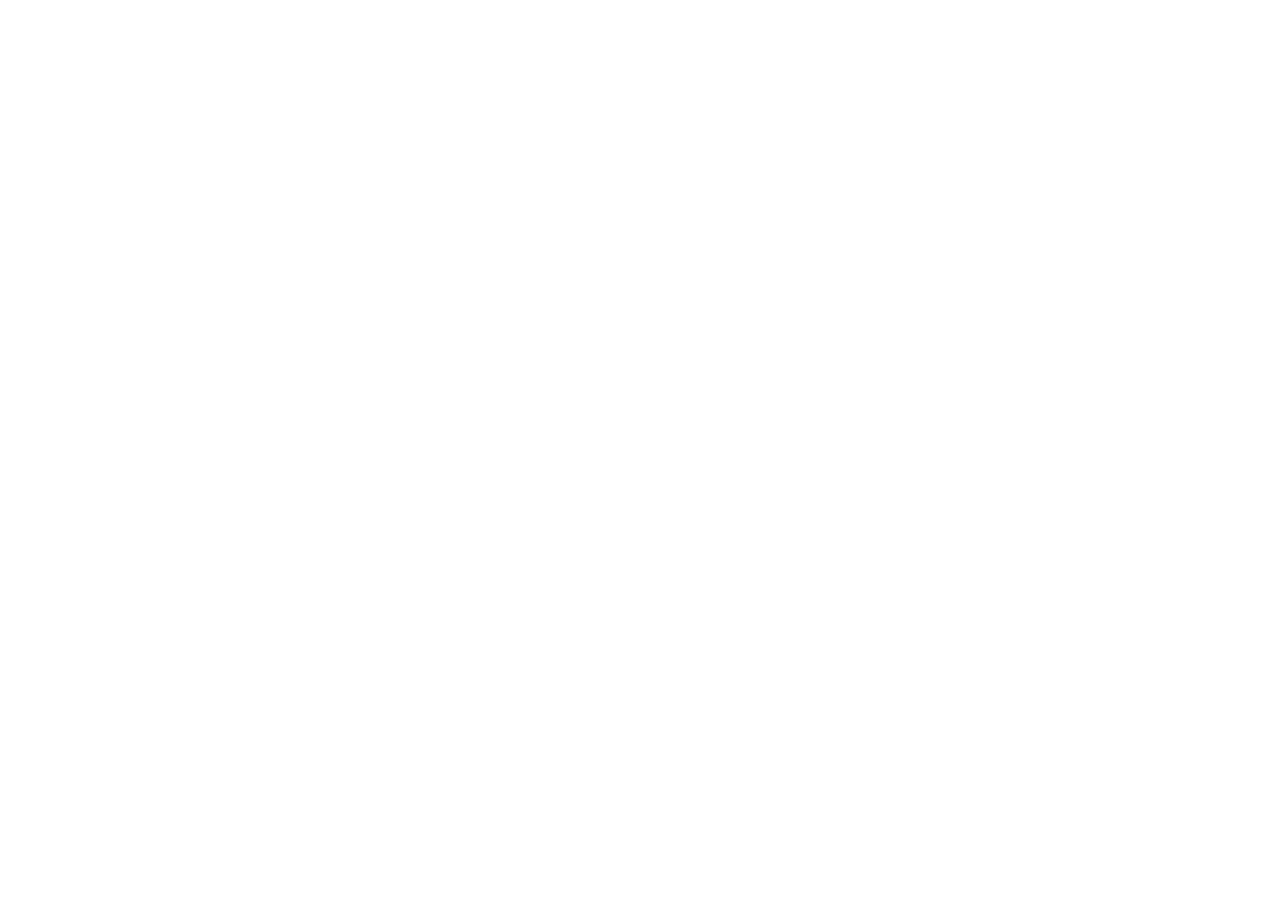
==== examples/index.html @ 61fdeb27 "created README" ====
<!DOCTYPE>
<html>
  <head>

    <script src="../main.js"></script>
  </head>
  <body>
    
    <script>
      hold.add('e', 1000, () => {
        console.log('pressed e');
      })

      hold.add('d', 1000, () => {
        console.log('pressed d');
      })
    </script>
  </body>
</html>
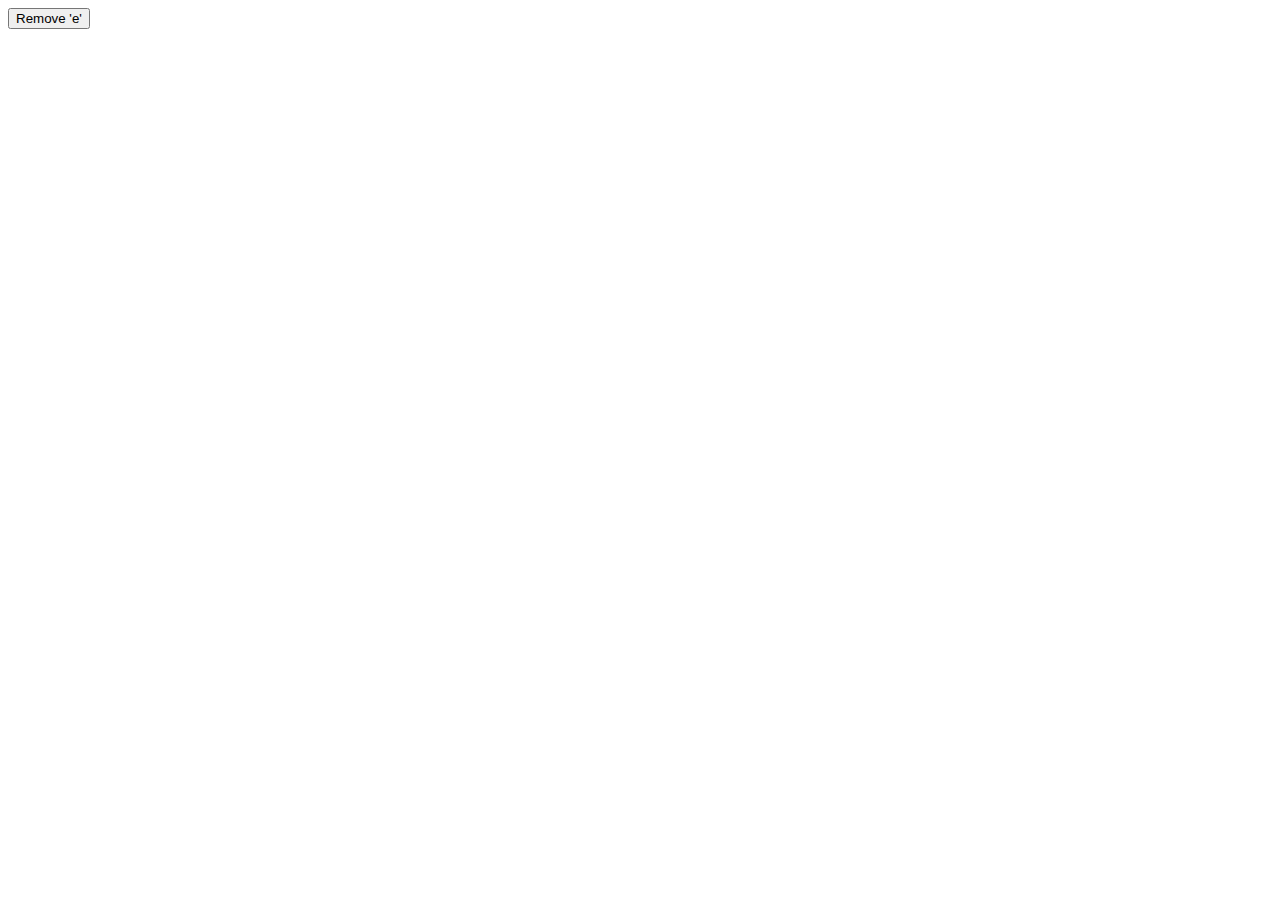
==== commit 22830bc5: "finished remove" ====
--- a/examples/index.html
+++ b/examples/index.html
@@ -5,6 +5,7 @@
     <script src="../main.js"></script>
   </head>
   <body>
+    <button onclick="removeE()">Remove 'e'</button>
     
     <script>
       hold.add('e', 1000, () => {
@@ -14,6 +15,11 @@
       hold.add('d', 1000, () => {
         console.log('pressed d');
       })
+
+      function removeE() {
+        hold.remove('e');
+      }
+
     </script>
   </body>
 </html>
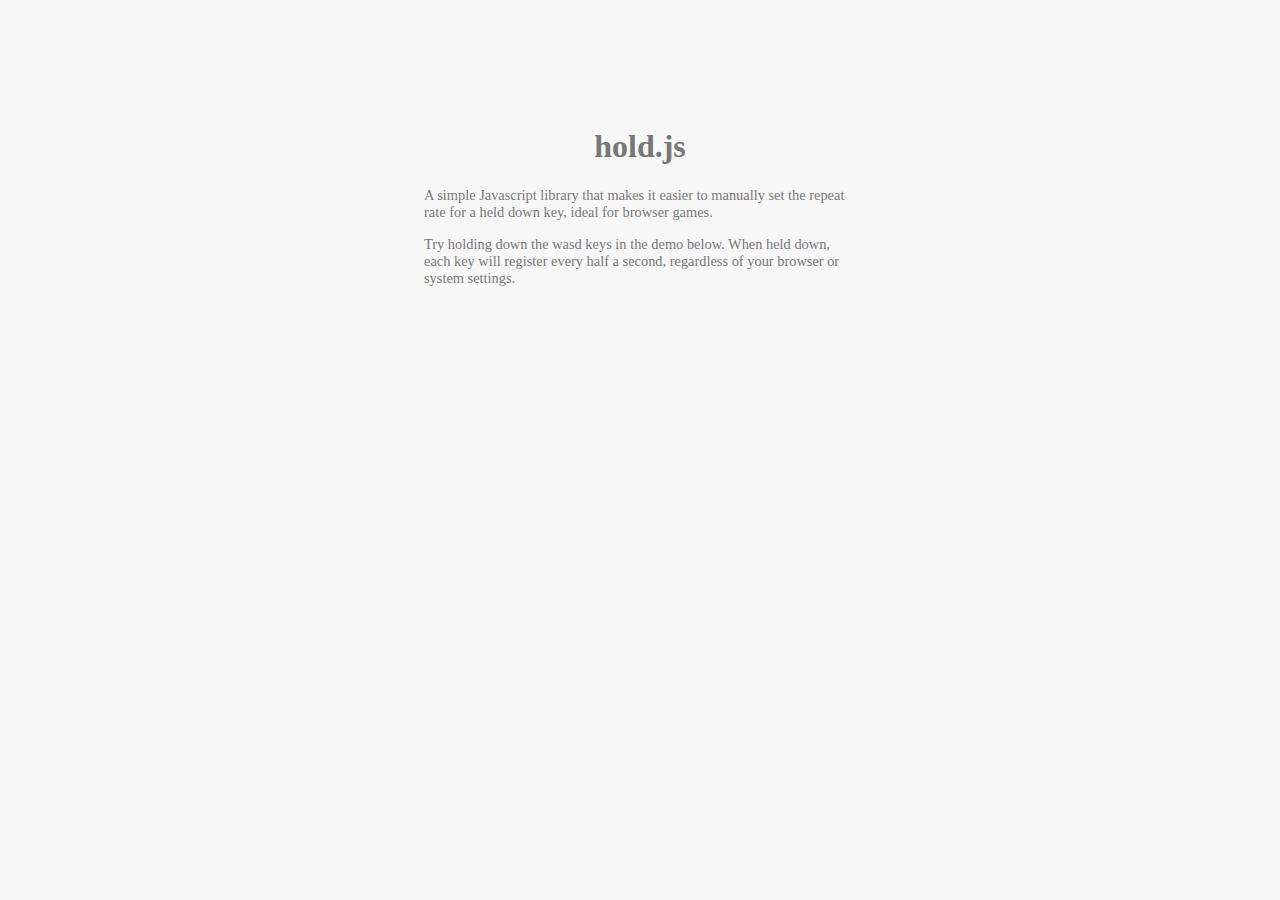
==== commit 1a0fa10a: "initialized website" ====
--- a/examples/index.html
+++ b/examples/index.html
@@ -2,24 +2,26 @@
 <html>
   <head>
 
+    <link rel="stylesheet" href="index.css">
     <script src="../main.js"></script>
+    <script src="index.js"></script>
   </head>
   <body>
-    <button onclick="removeE()">Remove 'e'</button>
+
+    <div class="main">
+      <div class="header">hold.js</div>
+      <div class="caption">
+        <p>
+          A simple Javascript library that makes it easier to manually set the repeat rate
+          for a held down key, ideal for browser games.  
+        </p>
+        <p>
+          Try holding down the wasd keys in the demo below. When held down, each key will 
+          register every half a second, regardless of your browser or system settings.
+        </p>
+      </div>
+    </div>
     
-    <script>
-      hold.add('e', 1000, () => {
-        console.log('pressed e');
-      })
 
-      hold.add('d', 1000, () => {
-        console.log('pressed d');
-      })
-
-      function removeE() {
-        hold.remove('e');
-      }
-
-    </script>
   </body>
 </html>
--- a/examples/index.css
+++ b/examples/index.css
@@ -0,0 +1,24 @@
+body {
+  margin: 0;
+  background-color: #f7f7f7;
+  font-family: avenir next;
+  color:#777;
+}
+
+.main {
+  display: flex;
+  flex-direction: column;
+  align-items: center;
+  margin-top: 8rem;
+}
+
+.header {
+  font-weight: 700;
+  font-size: 2rem;
+  margin-bottom: .5rem;
+}
+
+.caption {
+  font-size: .9rem;
+  width: 27rem;
+}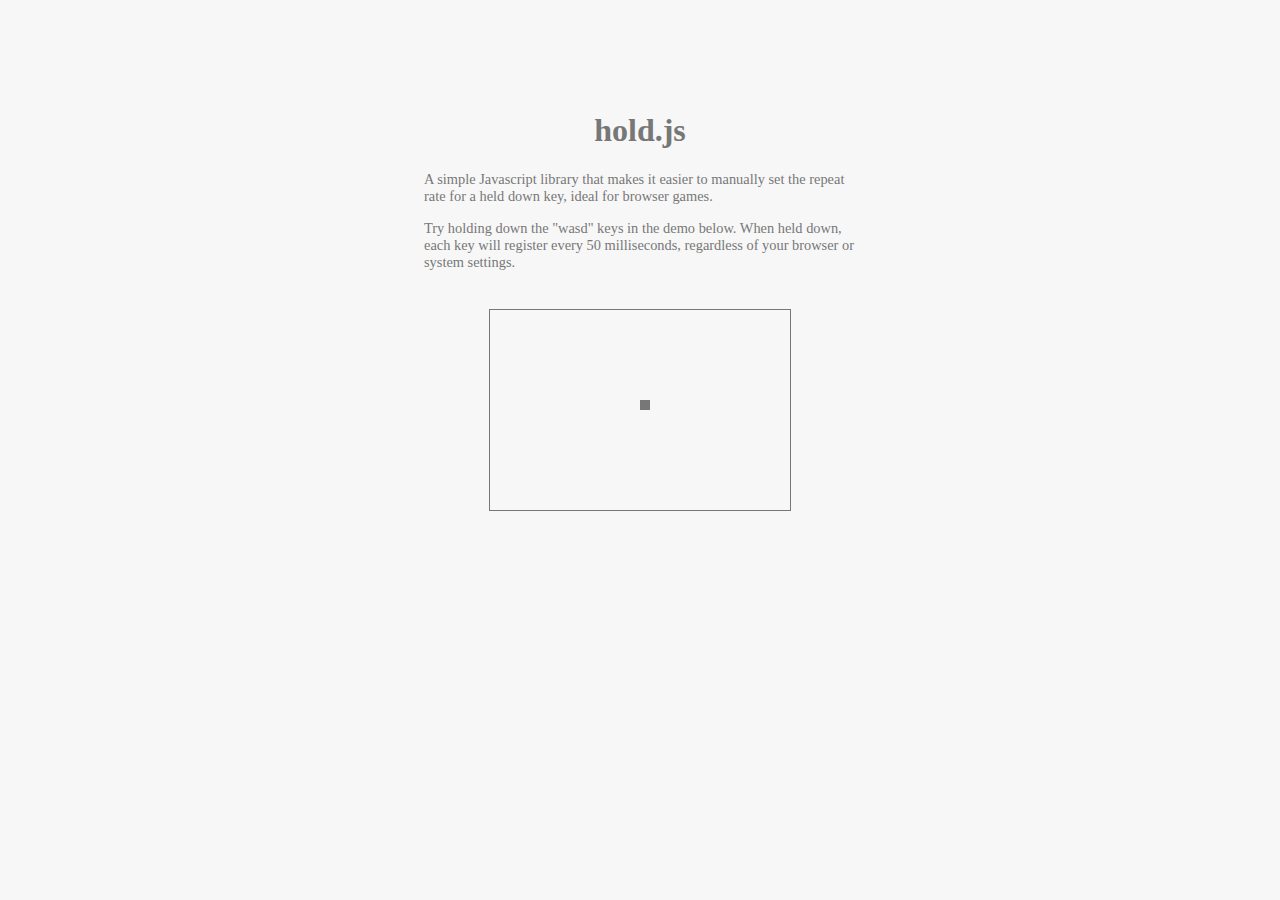
==== commit 4cab5d2e: "finished simple website" ====
--- a/examples/index.html
+++ b/examples/index.html
@@ -4,7 +4,6 @@
 
     <link rel="stylesheet" href="index.css">
     <script src="../main.js"></script>
-    <script src="index.js"></script>
   </head>
   <body>
 
@@ -16,12 +15,14 @@
           for a held down key, ideal for browser games.  
         </p>
         <p>
-          Try holding down the wasd keys in the demo below. When held down, each key will 
-          register every half a second, regardless of your browser or system settings.
+          Try holding down the "wasd" keys in the demo below. When held down, each key will 
+          register every 50 milliseconds, regardless of your browser or system settings.
         </p>
       </div>
+      <canvas id="game" width=300 height=200></canvas>
     </div>
     
 
+    <script src="index.js"></script>
   </body>
 </html>
--- a/examples/index.css
+++ b/examples/index.css
@@ -9,7 +9,7 @@
   display: flex;
   flex-direction: column;
   align-items: center;
-  margin-top: 8rem;
+  margin-top: 7rem;
 }
 
 .header {
@@ -21,4 +21,9 @@
 .caption {
   font-size: .9rem;
   width: 27rem;
+  margin-bottom: 1.5rem;
+}
+
+#game {
+  border: 1px solid #777;
 }